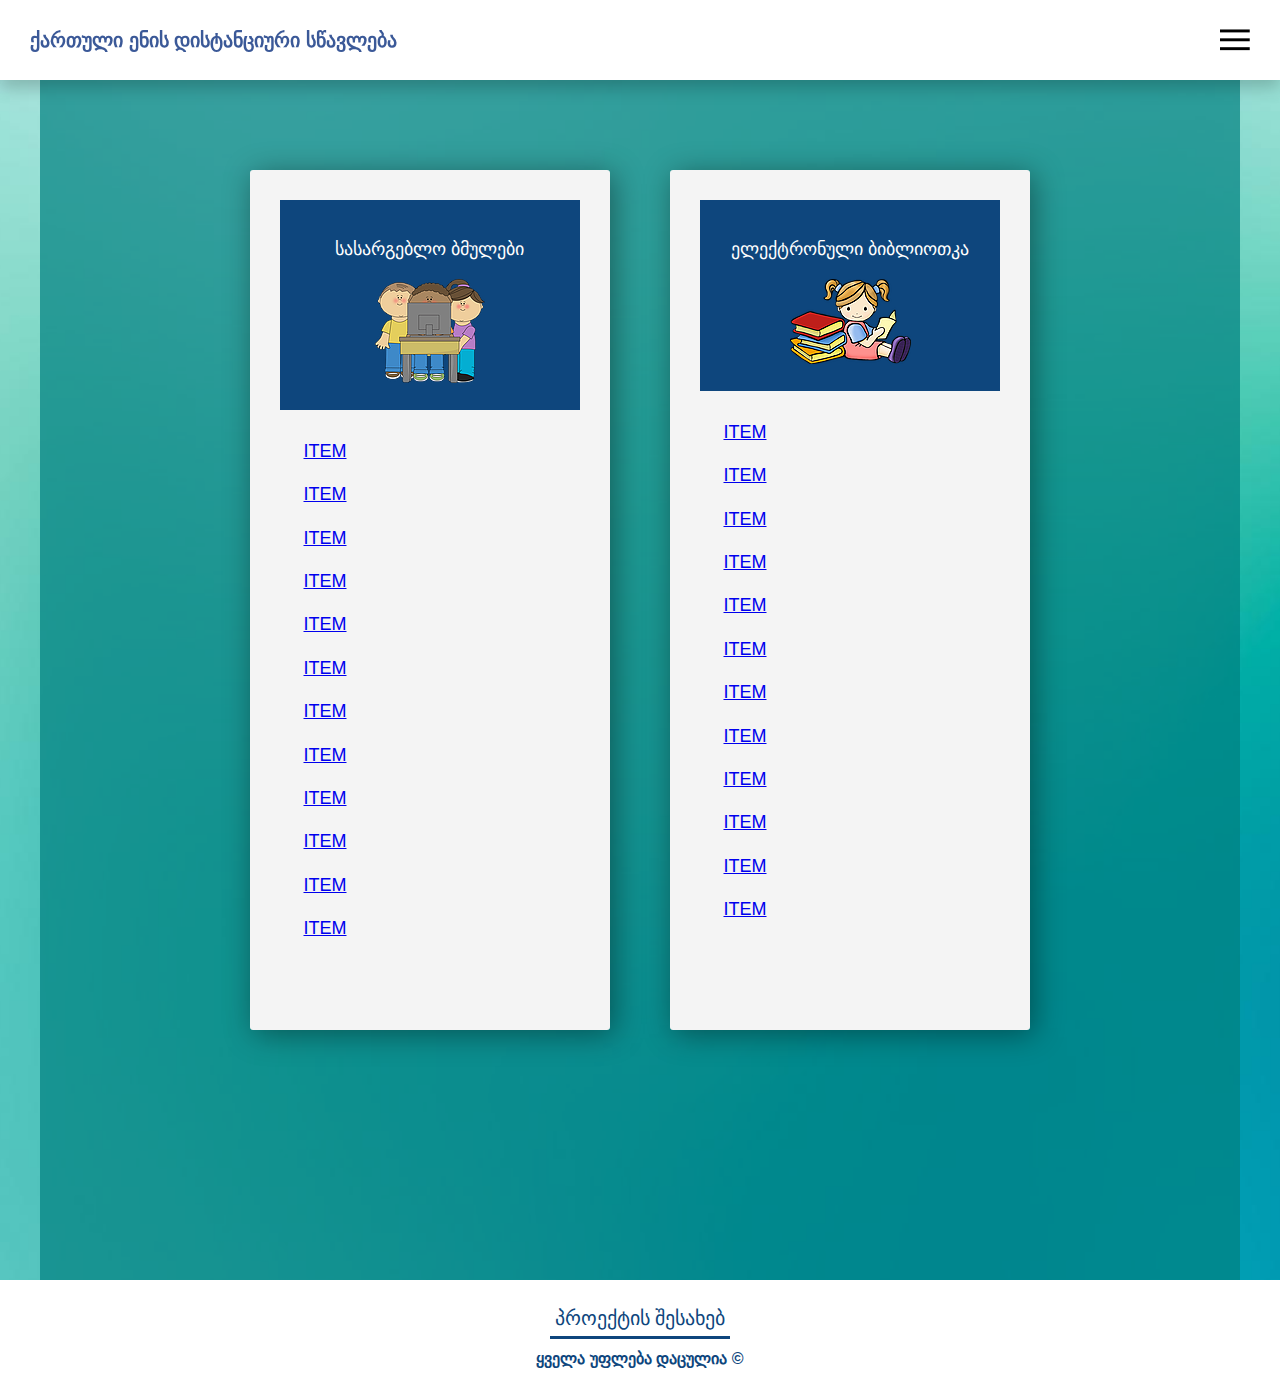
==== index.html @ 2965d9de "new repo" ====
<!DOCTYPE html>
<html>

<head>
    <meta charset="UTF-8">
    <meta name="viewport" content="width=device-width, initial-scale=1.0">
    <meta http-equiv="X-UA-Compatible" content="ie=edge">
    <title>Project</title>
    <link rel="stylesheet" href="css/style.css">
    <link rel="stylesheet" href="css/alk-sanet.css">
    <link rel="stylesheet" href="css/alk-sanet.min.css">
</head>

<body>

    <!-- <div class="main-header"> -->
    <!-- <nav class="navigation"> -->
    <div class="nav">



        <h1 id="logo">ქართული ენის დისტანციური სწავლება</h1>
        <nav id="side-menu">

            <ul>
                <span id="closeBtn" onclick="closeMenu()">&times;</span>
                <li id="first">მთავარი</li>
                <li>ჩემ შესახებ</li>
                <li>გაკვეთილები</li>
                <div id="drop-1">
                    <div id="mini">
                        <li id="dropit">ვისწავლოთ</li>
                        <img src="img/arrow-217-128.png" alt="" id="arrow">
                    </div>
                    <ul id="mob-dropdown">
                        <li>ვისწავლოთ კითხვა</li>
                        <li>ვისწავლოთ წერა</li>
                        <li>საკითხავი მასალა</li>
                    </ul>
                </div>
                <li>სავარჯიშოები.</li>
                <li>ვიდეოგალერეა</li>
                <li>კინოთეატრი</li>
            </ul>

        </nav>
        <img src="img/icons8-menu-filled-50.png" id="menu" alt="" onclick="openMenu()">
        <a href="index.html">მთავარი</a>
        <a href="about-me.html">ჩემ შესახებ</a>
        <a href="lessons.html">გაკვეთილები</a>
        <div class="dropdown">
            <a href="#" id="dropBtn">ვისწავლოთ</a>
            <div class="drop-items">
                <a href="#" class="items">ვისწავლოთ კითხვა</a>
                <a href="#" class="items">ვისწავლოთ წერა</a>
                <a href="#" class="items">საკითხავი მასალა</a>
            </div>
        </div>
        <div class="dropdown">
            <a href="#" id="dropBtn2">სავარჯიშოები</a>
            <div class="drop-items">
                <a href="#" class="items">სავარჯიშოები წიგნიდან</a>
                <a href="#" class="items">ელ. სავარჯიშოები</a>
            </div>
        </div>
        <a href="#">ვიდეოგალერეა</a>
        <a href="#">კინოთეატრი</a>
    </div>
    <!-- END OF NAV -->
    <!-- </div> -->

    <div class="wrapper">
       <div class="wrapper-1">
        <div class="item-1">
            <div class="title">
                <p>სასარგებლო ბმულები</p>
                <img src="img/img-1.png" alt="">
            </div>
            <a href="#">ITEM</a>
            <a href="#">ITEM</a>
            <a href="#">ITEM</a>
            <a href="#">ITEM</a>
            <a href="#">ITEM</a>
            <a href="#">ITEM</a>
            <a href="#">ITEM</a>
            <a href="#">ITEM</a>
            <a href="#">ITEM</a>
            <a href="#">ITEM</a>
            <a href="#">ITEM</a>
            <a href="#">ITEM</a>
        </div>
        <div class="item-2">
            <div class="title">
                <p>ელექტრონული ბიბლიოთკა</p>
                <img src="img/img-2.png" alt="">
            </div>
            <a href="#">ITEM</a>
            <a href="#">ITEM</a>
            <a href="#">ITEM</a>
            <a href="#">ITEM</a>
            <a href="#">ITEM</a>
            <a href="#">ITEM</a>
            <a href="#">ITEM</a>
            <a href="#">ITEM</a>
            <a href="#">ITEM</a>
            <a href="#">ITEM</a>
            <a href="#">ITEM</a>
            <a href="#">ITEM</a>



        </div>
    </div>
    </div>

    <footer class="main-footer">
        <a href="#">პროექტის შესახებ<i class="right"></i></a>
        <h1 class="rights">ყველა უფლება დაცულია &copy;</h1>
    </footer>

    <script src="js/main.js"></script>
</body>

</html>
---- css/style.css ----
/* NEED DROP MENU FOR MOBILE */

body {
  margin: 0;
  font-family: "BPG Arial", sans-serif;
  line-height: 1.3;
  font-size: 18px;
  background: url('../img/bg-3.jpg') no-repeat center/cover;
}

#logo {
  font-size: 20px;
  margin-right: auto;
  padding-left: 30px;
  cursor: default;
}

.dropdown a {
  display: block;
}

.dropdown {
  overflow: hidden;
  text-align: right;
}

.drop-items {
  display: none;
  background-color: #f4f4f4;
  position: absolute;
  box-shadow: 0px 8px 16px 0px rgba(0,0,0,0.4);
  text-align: center;
}

.nav {
  height: 80px;
  display: flex;
  align-items: center;
  color: #3B5998;
  background-color: #fff;
  width: 100%;
  box-shadow: 0px 8px 16px 0px rgba(0,0,0,0.2);
  position: sticky;
  top: 0;
  z-index: 3;
}

.nav a {
  text-decoration: none;
  padding: 10px;
  margin: 0 10px;
  border-radius: 3px;
  color: #0E467D;
}

.dropdown:hover .drop-items {
  display: block;
}

.title {
    background-color: #0E467D;
    color: white;
    padding: 20px;
    margin-bottom: 30px;
}

.dropdown:hover .items {
  margin: 0;
  border-radius: 0;
}

.dropdown:hover #dropBtn, #dropBtn2 {
  background-color: white;
  color: #0E467D;
}

.nav a:hover {
  color: white;
  background: #0E467D;
}

.wrapper a {
  display: block;
}

.wrapper {
  width: 1200px;
  background-color: rgba(0,128,128, .7);
  margin: auto; 
  text-align: center;
  height: 1200px;
  display: flex;
/*    align-content: center;*/
    
}

.wrapper-1 {
    margin: 0 auto;
    display: flex;
}

.item-1, .item-2 {
  background-color: #f4f4f4;
  width: 300px;
  display: inline-block;
  padding: 30px;
  max-height: 800px;
  margin: 90px 30px;

  border-radius: 3px;
  box-shadow: 4px 4px 30px rgba(0, 0, 0, .4);
}


#side-menu {
    position: fixed;
    top: 0;
    right: 0;
    background-color: rgba(1, 1, 1, .9);
    width: 0;
    max-width: 300px;
    height: 100%;
    transition: .3s;
}

#side-menu li {
    margin-left: 30px;
}

#side-menu ul {
    padding: 0;
}

.wrapper a {
  margin-right: 70%;
  padding-bottom: 20px;
}

#me {
    width: 400px;
    height: 400px;
    border-radius: 50%;
}

#about {
    display: flex;
    align-items: center;
    justify-content: center;
    padding: 5px;
    margin: 30px 0;
    min-height: 800px;
}

#about p {
    width: 700px;
    max-height: 200px;
    line-height: 1.9;
    padding: 60px 60px;
    font-size: 1.1em;
}

#mob-dropdown {
    display: none;
    z-index: 3;
}

#mini {
    display: flex;
    align-items: center;
    cursor: pointer;
    padding: 3px 0;
}

#mini-1 {
    display: flex;
    align-items: center;
    cursor: pointer;
    padding: 3px 0;
}

#dropit {
    cursor: pointer;
    display: inline;
}

#drop-1 img {
    width: 13px;
    height: 13px;
    color: white;
/*    transform: rotate(180deg);*/
    transform: none;
}

.rights {
    margin: 0;
}

.lessons {
    padding: 20px 70px;
    background-color: #f4f4f4;
    color: #0E467D;
    text-decoration: none;
    border-radius: 10px;
    margin: 10px;
    box-shadow: 3px 3px 10px rgba(0, 0, 0, .5);
}

.lessons:hover {
    color: white;
    background-color: #0E467D;
    
}

#i-frames {
    display: flex;
    margin: 100px auto;
    justify-content: space-around;
    flex-wrap: wrap;
    width: 900px;
    height: 100%;
}

footer {
  padding-top: 10px;
  background: white;
  height: 100px;
  color: #0E467D;
  text-align: center;
}

footer a {
  color: #0E467D;
  text-decoration: none;
  font-size: 20px;
  display: inline-block;
  border-bottom: solid 3px #0E467D;
  margin: 10px 0;
  padding: 5px;
  transition: .3s;
}

#menu {
    display: none;
    cursor: pointer;
    padding: 10px 30px;
    width: 30px;
    height: 30px;
}

footer h1 {
  margin: 15px 0 20px 0;
  font-size: 16px;
  cursor: default;
}

#closeBtn{
    color: white;
    font-size: 40px;
    cursor: pointer;
    margin-left: 30px;
}

#first {
    margin-top: 40px;
}

ul li{
    padding: 10px;
    list-style: none;
    color: white;
}

@media (max-width: 1430px) {
    #menu {
        display: inline-block;
        float: right;
    }
    
    .nav a {
        display: none;
    }
}
---- css/alk-sanet.css ----
@font-face {
    font-family: 'ALK Sanet';
    src: url('../fonts/alk-sanet-webfont.eot'); /* IE9 Compat Modes */
    src: url('../fonts/alk-sanet-webfont.eot?#iefix') format('embedded-opentype'), /* IE6-IE8 */
         url('../fonts/alk-sanet-webfont.woff2') format('woff2'), /* Super Modern Browsers */
         url('../fonts/alk-sanet-webfont.woff') format('woff'), /* Pretty Modern Browsers */
         url('../fonts/alk-sanet-webfont.ttf') format('truetype'), /* Safari, Android, iOS */
         url('../fonts/alk-sanet-webfont.svg#alk_sanetregular') format('svg'); /* Legacy iOS */
}
---- css/alk-sanet.min.css ----
@font-face{font-family:'ALK Sanet';src:url(../fonts/alk-sanet-webfont.eot);src:url(../fonts/alk-sanet-webfont.eot?#iefix) format('embedded-opentype'),url(../fonts/alk-sanet-webfont.woff2) format('woff2'),url(../fonts/alk-sanet-webfont.woff) format('woff'),url(../fonts/alk-sanet-webfont.ttf) format('truetype'),url(../fonts/alk-sanet-webfont.svg#alk_sanetregular) format('svg')}
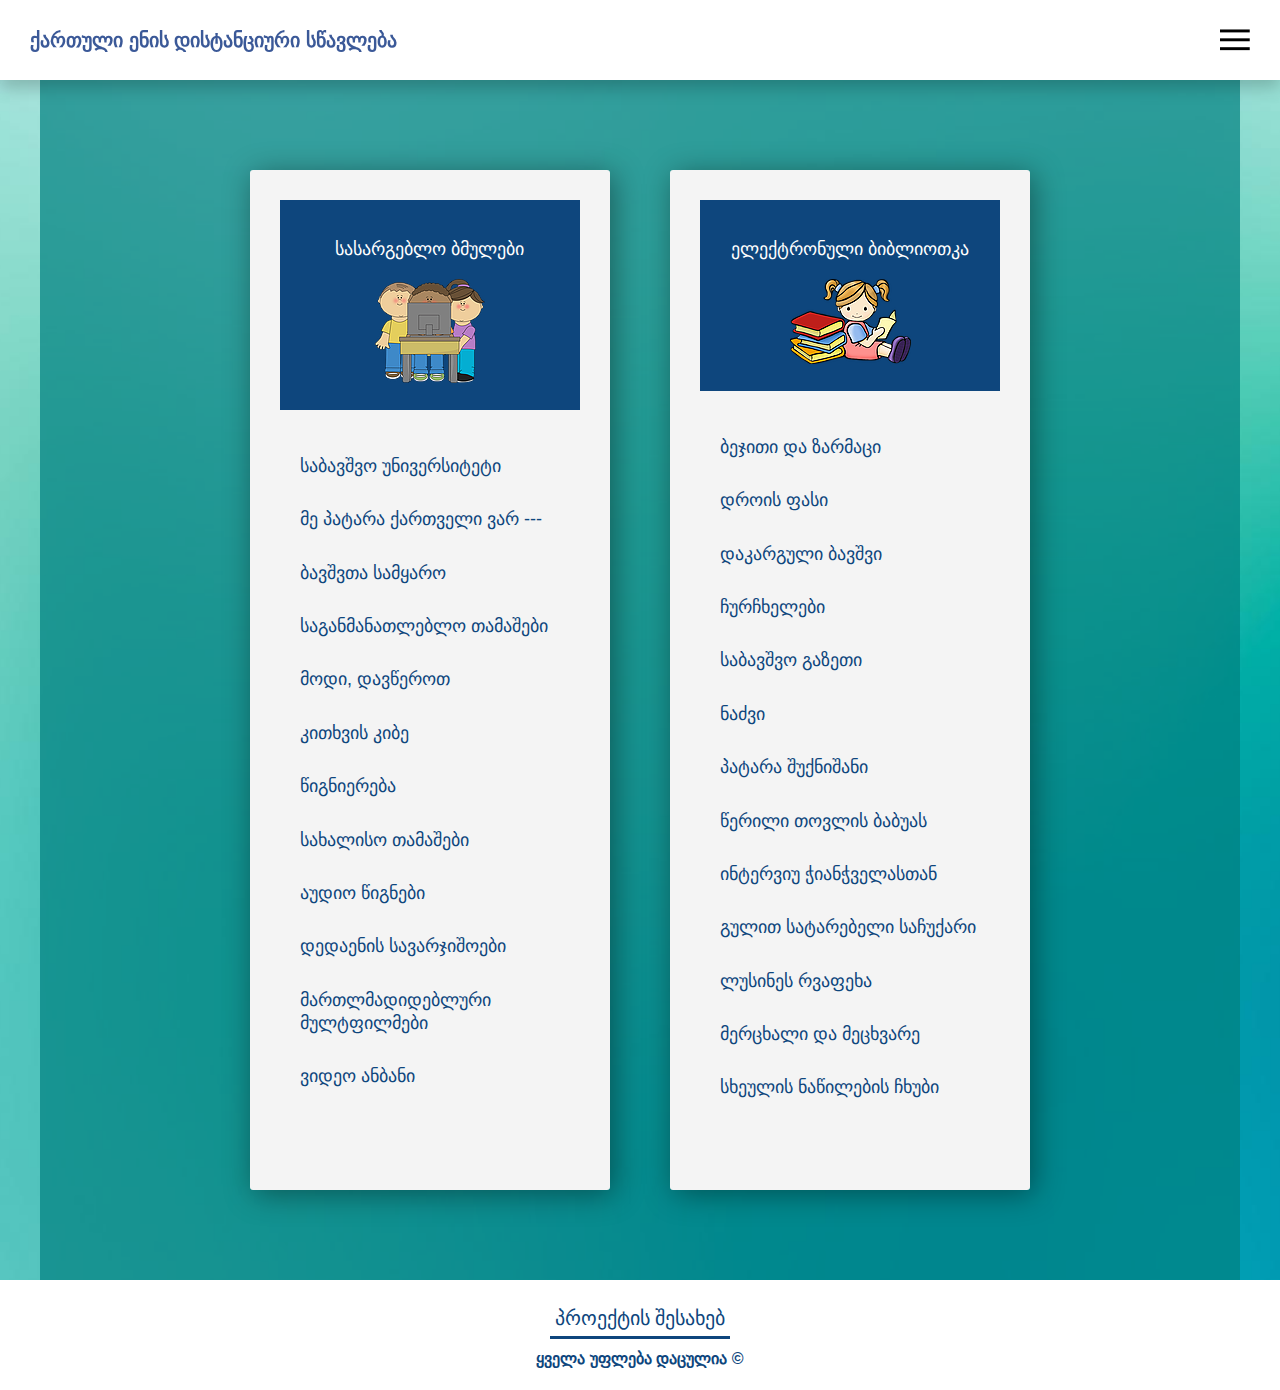
==== commit 1fdabb3e: "progress" ====
--- a/index.html
+++ b/index.html
@@ -76,36 +76,37 @@
                 <p>სასარგებლო ბმულები</p>
                 <img src="img/img-1.png" alt="">
             </div>
-            <a href="#">ITEM</a>
-            <a href="#">ITEM</a>
-            <a href="#">ITEM</a>
-            <a href="#">ITEM</a>
-            <a href="#">ITEM</a>
-            <a href="#">ITEM</a>
-            <a href="#">ITEM</a>
-            <a href="#">ITEM</a>
-            <a href="#">ITEM</a>
-            <a href="#">ITEM</a>
-            <a href="#">ITEM</a>
-            <a href="#">ITEM</a>
+            <a href="http://press.tsu.edu.ge/sabavshvo/indexsabavshvo.html" target="_blank">საბავშვო უნივერსიტეტი</a>
+            <a href="#" target="_blank">მე პატარა ქართველი ვარ ---</a>
+            <a href="http://info.codna.ge/child/" target="_blank">ბავშვთა სამყარო</a>
+            <a href="http://buki.ge/programs-list.html" target="_blank">საგანმანათლებლო თამაშები</a>
+            <a href="http://kargiskola.ge/dawere/" target="_blank">მოდი, დავწეროთ</a>
+            <a href="http://www.reading.ge/ka/" target="_blank">კითხვის კიბე</a>
+            <a href="https://logicmeter.com/index.php?module=literacy_user&page=grades_main_page" target="_blank">წიგნიერება</a>
+            <a href="http://frixxfun.ge/p/geo/games/outdoor/" target="_blank">სახალისო თამაშები</a>
+            <a href="http://kargiskola.ge/teacherintro/teacher-moswavlis-audiowignebi.php" target="_blank">აუდიო წიგნები</a>
+            <a href="http://maka-pirveli.blogspot.com/p/blog-page_19.html" target="_blank">დედაენის სავარჯიშოები</a>
+            <a href="https://www.youtube.com/channel/UCgeTEapOY4aE8FrIZFmrijQ" target="_blank">მართლმადიდებლური მულტფილმები</a>
+            <a href="https://www.youtube.com/watch?v=tYZoPOVYKLw" target="_blank">ვიდეო ანბანი</a>
         </div>
         <div class="item-2">
             <div class="title">
                 <p>ელექტრონული ბიბლიოთკა</p>
                 <img src="img/img-2.png" alt="">
             </div>
-            <a href="#">ITEM</a>
-            <a href="#">ITEM</a>
-            <a href="#">ITEM</a>
-            <a href="#">ITEM</a>
-            <a href="#">ITEM</a>
-            <a href="#">ITEM</a>
-            <a href="#">ITEM</a>
-            <a href="#">ITEM</a>
-            <a href="#">ITEM</a>
-            <a href="#">ITEM</a>
-            <a href="#">ITEM</a>
-            <a href="#">ITEM</a>
+            <a href="https://www.storyjumper.com/book/index/45186346/%E1%83%91%E1%83%94%E1%83%AF%E1%83%98%E1%83%97%E1%83%98-%E1%83%93%E1%83%90-%E1%83%96%E1%83%90%E1%83%A0%E1%83%9B%E1%83%90%E1%83%AA%E1%83%98" target="_blank">ბეჯითი და ზარმაცი</a>
+            <a href="https://www.storyjumper.com/book/index/46218376/%E1%83%93%E1%83%A0%E1%83%9D%E1%83%98%E1%83%A1-%E1%83%A4%E1%83%90%E1%83%A1%E1%83%98#" target="_blank">დროის ფასი</a>
+            <a href="https://www.storyjumper.com/book/index/46642376/%E1%83%93%E1%83%90%E1%83%99%E1%83%90%E1%83%A0%E1%83%92%E1%83%A3%E1%83%9A%E1%83%98-%E1%83%91%E1%83%90%E1%83%95%E1%83%A8%E1%83%95%E1%83%98" target="_blank">დაკარგული ბავშვი</a>
+            <a href="http://docs.wixstatic.com/ugd/557753_4fd5d50750274675948f6e837a626483.pdf" target="_blank">ჩურჩხელები</a>
+            <a href="http://kargiskola.ge/teacherintro/teacher-moswavlis-gazeti.php" target="_blank">საბავშვო გაზეთი</a>
+            <a href="https://docs.wixstatic.com/ugd/557753_868e00ea6cd044c389dbf38606f1a43a.pdf" target="_blank">ნაძვი</a>
+            <a href="https://docs.wixstatic.com/ugd/557753_dc4e219b2e884730ab0b905b1882332a.pdf" target="_blank">პატარა შუქნიშანი</a>
+            <a href="https://docs.wixstatic.com/ugd/557753_3e4e9679d8d946fdbac63d8731ab0c92.pdf" target="_blank">წერილი თოვლის ბაბუას</a>
+            <a href="https://docs.wixstatic.com/ugd/557753_4c352a6ff19e405a9db40d7492809e27.pdf" target="_blank">ინტერვიუ ჭიანჭველასთან</a>
+            <a href="https://docs.wixstatic.com/ugd/557753_748f2b539a9c410bb6978fbeaade982f.pdf" target="_blank">გულით სატარებელი საჩუქარი</a>
+            <a href="https://docs.wixstatic.com/ugd/557753_139862e73fea45ce94d84d14813bed93.pdf" target="_blank">ლუსინეს რვაფეხა</a>
+            <a href="https://www.storyjumper.com/book/index/50822596/%E1%83%9B%E1%83%94%E1%83%A0%E1%83%AA%E1%83%AE%E1%83%90%E1%83%9A%E1%83%98-%E1%83%93%E1%83%90-%E1%83%9B%E1%83%94%E1%83%AA%E1%83%AE%E1%83%95%E1%83%90%E1%83%A0%E1%83%94" target="_blank">მერცხალი და მეცხვარე</a>
+            <a href="https://www.storyjumper.com/book/index/48956316/%E1%83%A1%E1%83%AE%E1%83%94%E1%83%A3%E1%83%9A%E1%83%98%E1%83%A1-%E1%83%9C%E1%83%90%E1%83%AC%E1%83%98%E1%83%9A%E1%83%94%E1%83%91%E1%83%98%E1%83%A1-%E1%83%A9%E1%83%AE%E1%83%A3%E1%83%91" target="_blank">სხეულის ნაწილების ჩხუბი</a>
 
 
 
@@ -114,7 +115,7 @@
     </div>
 
     <footer class="main-footer">
-        <a href="#">პროექტის შესახებ<i class="right"></i></a>
+        <a href="http://www.distancelearning.mes.gov.ge/ge">პროექტის შესახებ</a>
         <h1 class="rights">ყველა უფლება დაცულია &copy;</h1>
     </footer>
 
--- a/css/style.css
+++ b/css/style.css
@@ -1,97 +1,99 @@
 /* NEED DROP MENU FOR MOBILE */
 
 body {
-  margin: 0;
-  font-family: "BPG Arial", sans-serif;
-  line-height: 1.3;
-  font-size: 18px;
-  background: url('../img/bg-3.jpg') no-repeat center/cover;
+    margin: 0;
+    font-family: "BPG Arial", sans-serif;
+    line-height: 1.3;
+    font-size: 18px;
+    background: url('../img/bg-3.jpg') no-repeat center/cover;
 }
 
 #logo {
-  font-size: 20px;
-  margin-right: auto;
-  padding-left: 30px;
-  cursor: default;
+    font-size: 20px;
+    margin-right: auto;
+    padding-left: 30px;
+    cursor: default;
 }
 
 .dropdown a {
-  display: block;
+    display: block;
 }
 
 .dropdown {
-  overflow: hidden;
-  text-align: right;
+    overflow: hidden;
+    text-align: right;
 }
 
 .drop-items {
-  display: none;
-  background-color: #f4f4f4;
-  position: absolute;
-  box-shadow: 0px 8px 16px 0px rgba(0,0,0,0.4);
-  text-align: center;
+    display: none;
+    background-color: #f4f4f4;
+    position: absolute;
+    box-shadow: 0px 8px 16px 0px rgba(0, 0, 0, 0.4);
+    text-align: center;
 }
 
 .nav {
-  height: 80px;
-  display: flex;
-  align-items: center;
-  color: #3B5998;
-  background-color: #fff;
-  width: 100%;
-  box-shadow: 0px 8px 16px 0px rgba(0,0,0,0.2);
-  position: sticky;
-  top: 0;
-  z-index: 3;
+    height: 80px;
+    display: flex;
+    align-items: center;
+    color: #3B5998;
+    background-color: #fff;
+    width: 100%;
+    box-shadow: 0px 8px 16px 0px rgba(0, 0, 0, 0.2);
+    position: sticky;
+    top: 0;
+    z-index: 3;
 }
 
 .nav a {
-  text-decoration: none;
-  padding: 10px;
-  margin: 0 10px;
-  border-radius: 3px;
-  color: #0E467D;
+    text-decoration: none;
+    padding: 10px;
+    margin: 0 10px;
+    border-radius: 3px;
+    color: #0E467D;
 }
 
 .dropdown:hover .drop-items {
-  display: block;
+    display: block;
 }
 
 .title {
+    cursor: default;
     background-color: #0E467D;
     color: white;
     padding: 20px;
     margin-bottom: 30px;
+    
+/*
+    color: #0E467D;
+    border: 5px solid #0E467D;
+*/
+    
 }
 
 .dropdown:hover .items {
-  margin: 0;
-  border-radius: 0;
-}
-
-.dropdown:hover #dropBtn, #dropBtn2 {
-  background-color: white;
-  color: #0E467D;
+    margin: 0;
+    border-radius: 0;
+}
+
+.dropdown:hover #dropBtn,
+#dropBtn2 {
+    background-color: white;
+    color: #0E467D;
 }
 
 .nav a:hover {
-  color: white;
-  background: #0E467D;
-}
-
-.wrapper a {
-  display: block;
-}
-
+    color: white;
+    background: #0E467D;
+}
 .wrapper {
-  width: 1200px;
-  background-color: rgba(0,128,128, .7);
-  margin: auto; 
-  text-align: center;
-  height: 1200px;
-  display: flex;
-/*    align-content: center;*/
-    
+    width: 1200px;
+    background-color: rgba(0, 128, 128, .7);
+    margin: auto;
+    text-align: center;
+    height: 1200px;
+    display: flex;
+    /*    align-content: center;*/
 }
 
 .wrapper-1 {
@@ -99,16 +101,17 @@
     display: flex;
 }
 
-.item-1, .item-2 {
-  background-color: #f4f4f4;
-  width: 300px;
-  display: inline-block;
-  padding: 30px;
-  max-height: 800px;
-  margin: 90px 30px;
-
-  border-radius: 3px;
-  box-shadow: 4px 4px 30px rgba(0, 0, 0, .4);
+.item-1,
+.item-2 {
+    background-color: #f4f4f4;
+    width: 300px;
+    display: inline-block;
+    padding: 30px;
+    max-height: 1000px;
+    margin: 90px 30px;
+
+    border-radius: 3px;
+    box-shadow: 4px 4px 30px rgba(0, 0, 0, .4);
 }
 
 
@@ -132,13 +135,22 @@
 }
 
 .wrapper a {
-  margin-right: 70%;
-  padding-bottom: 20px;
+    /*  margin-right: 70%;*/
+/*      padding-bottom: 20px;*/
+    text-align: left;
+    color: #0E467D;
+    display: block;
+    padding: 15px 20px;
+    text-decoration: none;
+}
+
+.wrapper a:hover {
+    text-decoration: underline;
 }
 
 #me {
-    width: 400px;
-    height: 400px;
+    width: 300px;
+    height: 300px;
     border-radius: 50%;
 }
 
@@ -187,7 +199,7 @@
     width: 13px;
     height: 13px;
     color: white;
-/*    transform: rotate(180deg);*/
+    /*    transform: rotate(180deg);*/
     transform: none;
 }
 
@@ -208,7 +220,7 @@
 .lessons:hover {
     color: white;
     background-color: #0E467D;
-    
+
 }
 
 #i-frames {
@@ -221,22 +233,22 @@
 }
 
 footer {
-  padding-top: 10px;
-  background: white;
-  height: 100px;
-  color: #0E467D;
-  text-align: center;
+    padding-top: 10px;
+    background: white;
+    height: 100px;
+    color: #0E467D;
+    text-align: center;
 }
 
 footer a {
-  color: #0E467D;
-  text-decoration: none;
-  font-size: 20px;
-  display: inline-block;
-  border-bottom: solid 3px #0E467D;
-  margin: 10px 0;
-  padding: 5px;
-  transition: .3s;
+    color: #0E467D;
+    text-decoration: none;
+    font-size: 20px;
+    display: inline-block;
+    border-bottom: solid 3px #0E467D;
+    margin: 10px 0;
+    padding: 5px;
+    transition: .3s;
 }
 
 #menu {
@@ -248,12 +260,12 @@
 }
 
 footer h1 {
-  margin: 15px 0 20px 0;
-  font-size: 16px;
-  cursor: default;
-}
-
-#closeBtn{
+    margin: 15px 0 20px 0;
+    font-size: 16px;
+    cursor: default;
+}
+
+#closeBtn {
     color: white;
     font-size: 40px;
     cursor: pointer;
@@ -264,7 +276,7 @@
     margin-top: 40px;
 }
 
-ul li{
+ul li {
     padding: 10px;
     list-style: none;
     color: white;
@@ -275,8 +287,8 @@
         display: inline-block;
         float: right;
     }
-    
+
     .nav a {
         display: none;
     }
-}
+}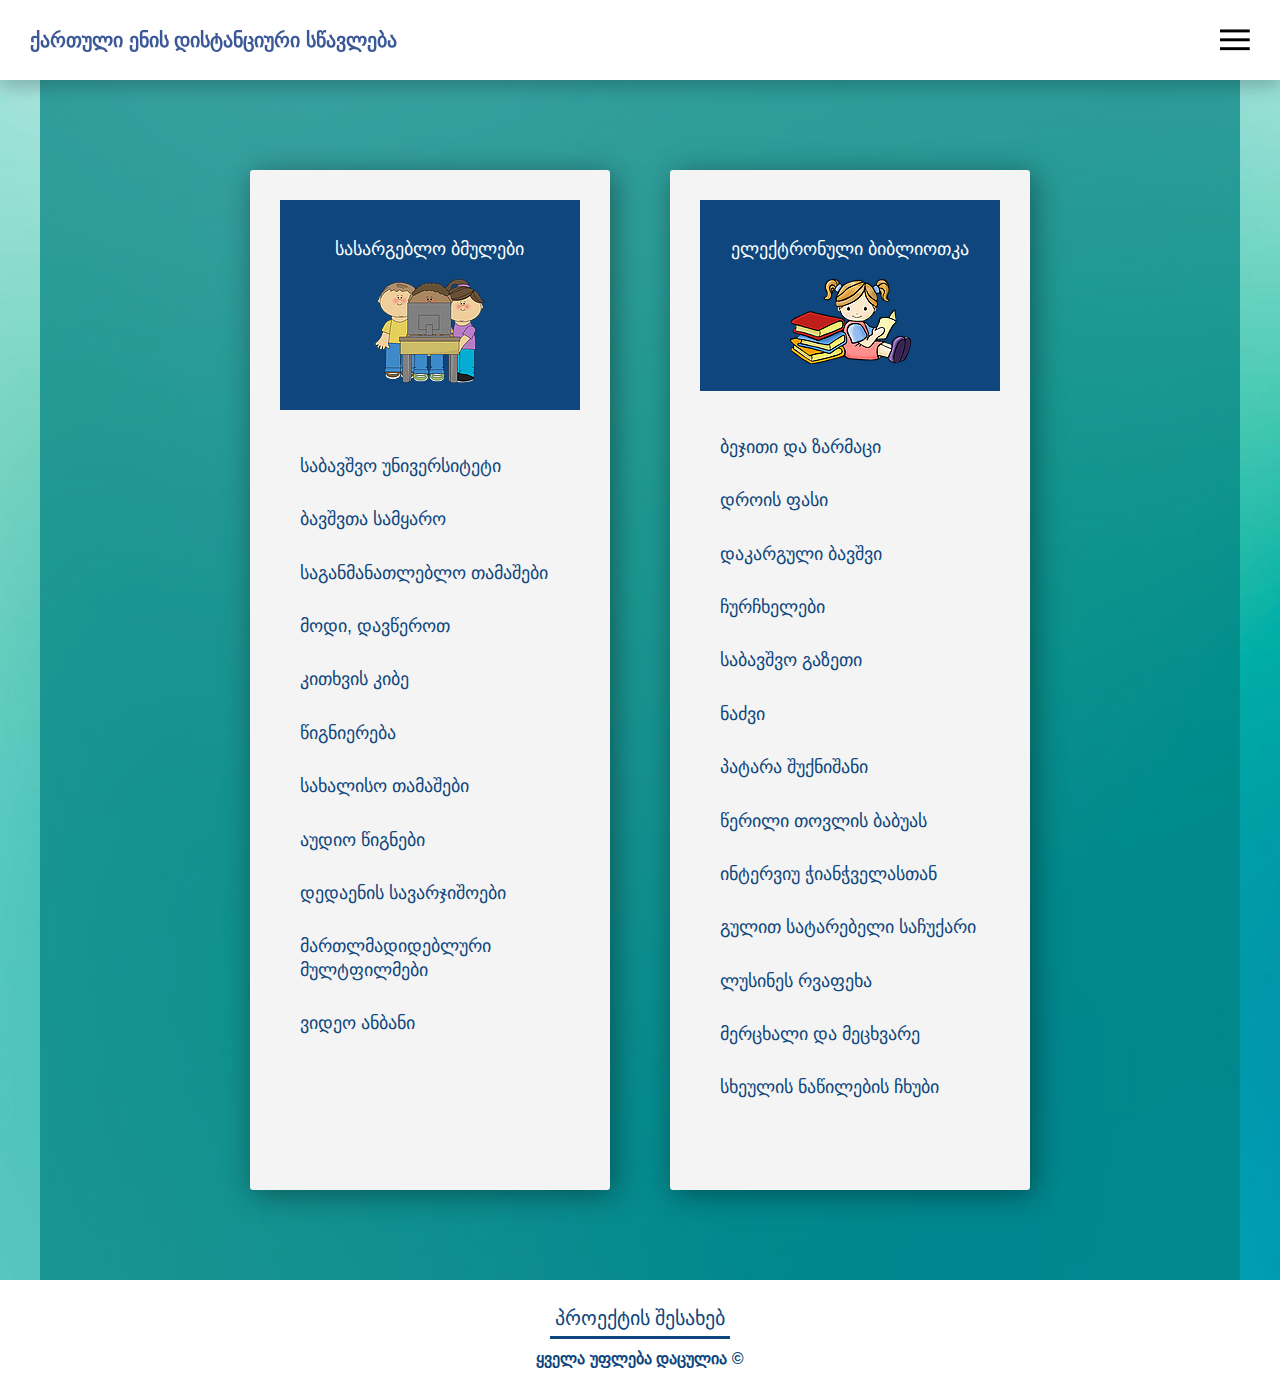
==== commit a45dee91: "nice" ====
--- a/index.html
+++ b/index.html
@@ -5,10 +5,29 @@
     <meta charset="UTF-8">
     <meta name="viewport" content="width=device-width, initial-scale=1.0">
     <meta http-equiv="X-UA-Compatible" content="ie=edge">
-    <title>Project</title>
+    <title>მთავარი</title>
     <link rel="stylesheet" href="css/style.css">
     <link rel="stylesheet" href="css/alk-sanet.css">
     <link rel="stylesheet" href="css/alk-sanet.min.css">
+<!--    favicon-->
+    <link rel="apple-touch-icon" sizes="57x57" href="fav/favapple-icon-57x57.png">
+<link rel="apple-touch-icon" sizes="60x60" href="fav/apple-icon-60x60.png">
+<link rel="apple-touch-icon" sizes="72x72" href="fav/apple-icon-72x72.png">
+<link rel="apple-touch-icon" sizes="76x76" href="fav/apple-icon-76x76.png">
+<link rel="apple-touch-icon" sizes="114x114" href="fav/apple-icon-114x114.png">
+<link rel="apple-touch-icon" sizes="120x120" href="fav/apple-icon-120x120.png">
+<link rel="apple-touch-icon" sizes="144x144" href="fav/apple-icon-144x144.png">
+<link rel="apple-touch-icon" sizes="152x152" href="fav/apple-icon-152x152.png">
+<link rel="apple-touch-icon" sizes="180x180" href="fav/apple-icon-180x180.png">
+<link rel="icon" type="image/png" sizes="192x192"  href="fav/android-icon-192x192.png">
+<link rel="icon" type="image/png" sizes="32x32" href="fav/favicon-32x32.png">
+<link rel="icon" type="image/png" sizes="96x96" href="fav/favicon-96x96.png">
+<link rel="icon" type="image/png" sizes="16x16" href="fav/favicon-16x16.png">
+<link rel="manifest" href="fav/manifest.json">
+<meta name="msapplication-TileColor" content="#ffffff">
+<meta name="msapplication-TileImage" content="fav/ms-icon-144x144.png">
+<meta name="theme-color" content="#ffffff">
+<!--favicon-->
 </head>
 
 <body>
@@ -77,7 +96,6 @@
                 <img src="img/img-1.png" alt="">
             </div>
             <a href="http://press.tsu.edu.ge/sabavshvo/indexsabavshvo.html" target="_blank">საბავშვო უნივერსიტეტი</a>
-            <a href="#" target="_blank">მე პატარა ქართველი ვარ ---</a>
             <a href="http://info.codna.ge/child/" target="_blank">ბავშვთა სამყარო</a>
             <a href="http://buki.ge/programs-list.html" target="_blank">საგანმანათლებლო თამაშები</a>
             <a href="http://kargiskola.ge/dawere/" target="_blank">მოდი, დავწეროთ</a>
--- a/css/style.css
+++ b/css/style.css
@@ -225,11 +225,13 @@
 
 #i-frames {
     display: flex;
+    flex-direction: column;
     margin: 100px auto;
-    justify-content: space-around;
+/*    justify-content: space-around;*/
     flex-wrap: wrap;
     width: 900px;
     height: 100%;
+    
 }
 
 footer {
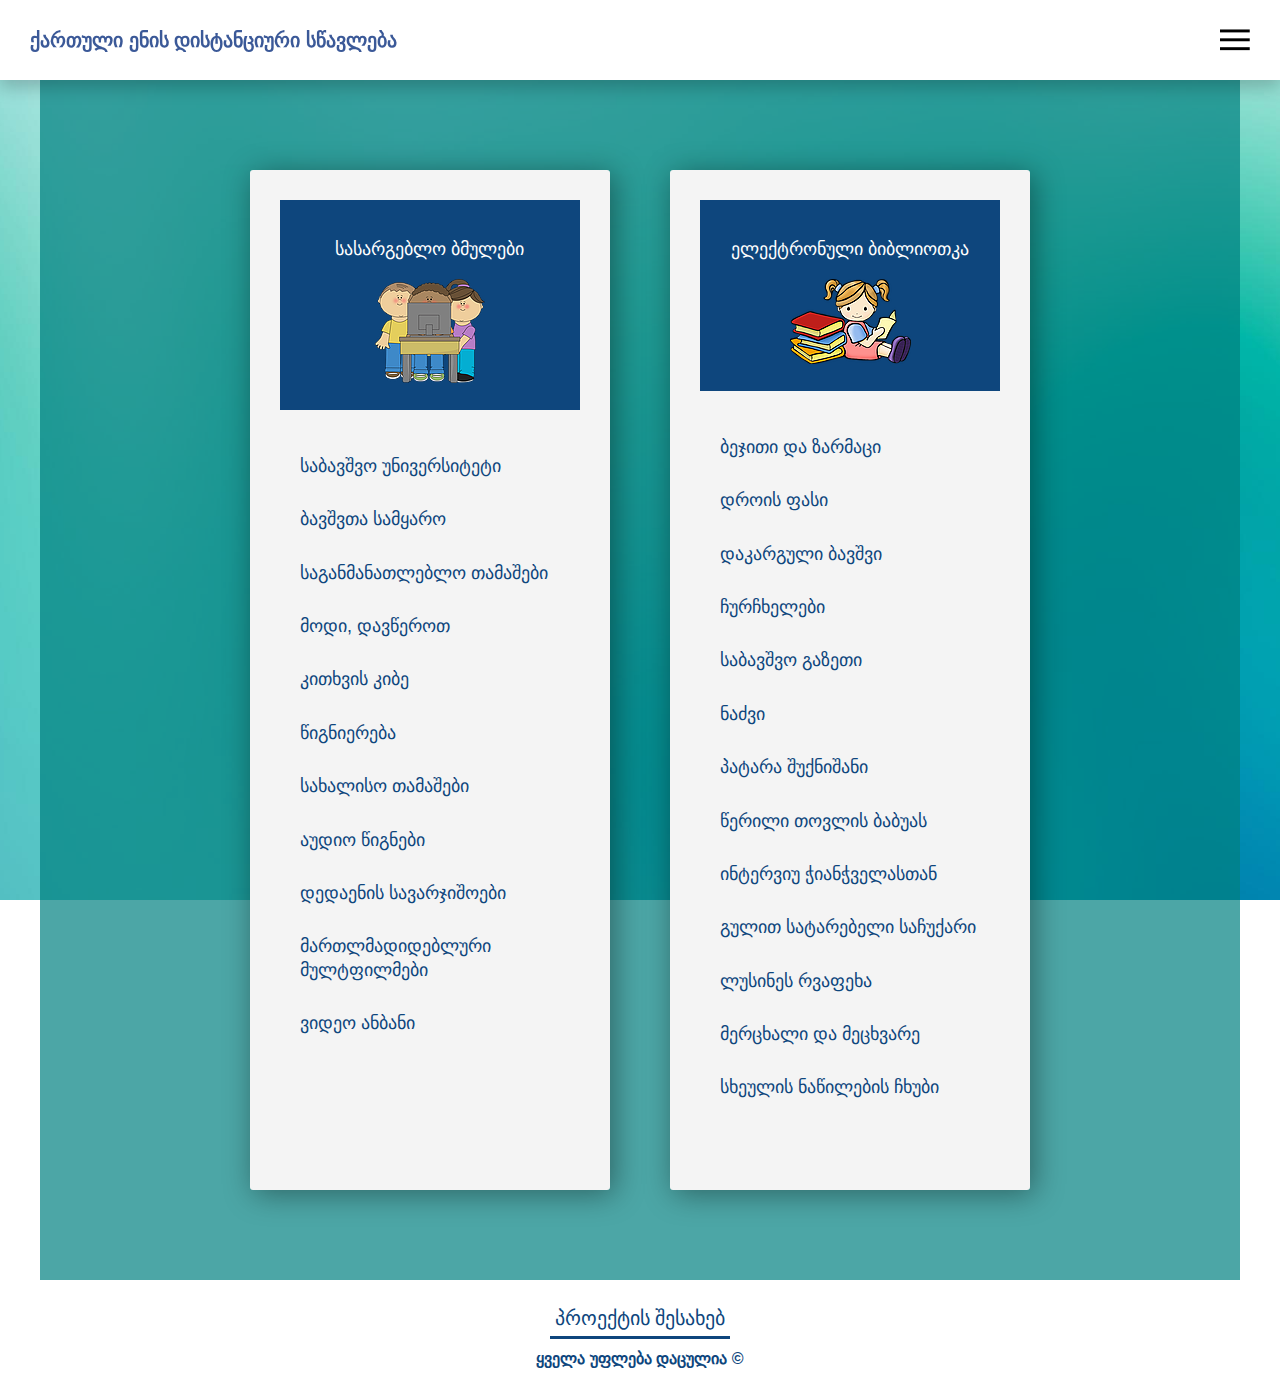
==== commit 23012810: "finished search bar" ====
--- a/index.html
+++ b/index.html
@@ -64,7 +64,7 @@
 
         </nav>
         <img src="img/icons8-menu-filled-50.png" id="menu" alt="" onclick="openMenu()">
-        <a href="index.html">მთავარი</a>
+        <a href="index.html" id="main">მთავარი</a>
         <a href="about-me.html">ჩემ შესახებ</a>
         <a href="lessons.html">გაკვეთილები</a>
         <div class="dropdown">
@@ -79,10 +79,10 @@
             <a href="#" id="dropBtn2">სავარჯიშოები</a>
             <div class="drop-items">
                 <a href="#" class="items">სავარჯიშოები წიგნიდან</a>
-                <a href="#" class="items">ელ. სავარჯიშოები</a>
+                <a href="exercises.html" class="items">ელ. სავარჯიშოები</a>
             </div>
         </div>
-        <a href="#">ვიდეოგალერეა</a>
+        <a href="videogallery.html">ვიდეოგალერეა</a>
         <a href="#">კინოთეატრი</a>
     </div>
     <!-- END OF NAV -->
--- a/css/style.css
+++ b/css/style.css
@@ -1,11 +1,21 @@
 /* NEED DROP MENU FOR MOBILE */
+
+html,
+body {
+    position: relative;
+    min-height: 100%;
+}
 
 body {
     margin: 0;
     font-family: "BPG Arial", sans-serif;
     line-height: 1.3;
     font-size: 18px;
-    background: url('../img/bg-3.jpg') no-repeat center/cover;
+    background: url('../img/bg-3.jpg') no-repeat center center fixed;
+    -webkit-background-size: cover;
+    -moz-background-size: cover;
+    -o-background-size: cover;
+    background-size: cover;
 }
 
 #logo {
@@ -49,7 +59,7 @@
     text-decoration: none;
     padding: 10px;
     margin: 0 10px;
-    border-radius: 3px;
+    border-radius: 50px;
     color: #0E467D;
 }
 
@@ -63,12 +73,11 @@
     color: white;
     padding: 20px;
     margin-bottom: 30px;
-    
-/*
+
+    /*
     color: #0E467D;
     border: 5px solid #0E467D;
 */
-    
 }
 
 .dropdown:hover .items {
@@ -86,6 +95,7 @@
     color: white;
     background: #0E467D;
 }
+
 .wrapper {
     width: 1200px;
     background-color: rgba(0, 128, 128, .7);
@@ -114,6 +124,59 @@
     box-shadow: 4px 4px 30px rgba(0, 0, 0, .4);
 }
 
+
+.container {
+    margin: 0 auto;
+    /*    width: 1200px;*/
+    height: 100%;
+    display: flex;
+    /*    flex-direction: row;*/
+    /*    justify-content: space-around;*/
+    margin-bottom: 100px;
+}
+
+.videos {
+    width: 500px;
+    height: 500px;
+    /*    background-color: #0E467D;*/
+    /*    background-color: #009999;*/
+    display: flex;
+    flex-direction: column;
+    align-items: center;
+    color: white;
+    border-radius: 30px;
+    margin: 50px 0;
+}
+
+.page {
+    display: flex;
+    flex-direction: column;
+    align-items: center;
+}
+
+.input {
+    display: flex;
+    align-items: center;
+}
+
+.icon {
+    background-color: white;
+    padding: 10px;
+    margin-left: 10px;
+    border-radius: 50px;
+    cursor: pointer;
+}
+
+.vidInput {
+    /*    background-color: #f4f4f4;*/
+    font-size: 1em;
+    padding: 10px 14px;
+    width: 400px;
+    margin: 50px 0 ;
+    border-radius: 50px;
+    border: none;
+    /*    align-self: flex-end;*/
+}
 
 #side-menu {
     position: fixed;
@@ -136,7 +199,7 @@
 
 .wrapper a {
     /*  margin-right: 70%;*/
-/*      padding-bottom: 20px;*/
+    /*      padding-bottom: 20px;*/
     text-align: left;
     color: #0E467D;
     display: block;
@@ -223,15 +286,41 @@
 
 }
 
+
+.links {
+    text-decoration: none;
+    color: #0E467D;
+    padding: 15px 5px;
+    margin: 5px;
+}
+
+.links:hover {
+    text-decoration: underline;
+    /*    color: #1466b8;*/
+}
+
+
+.exercises {
+    width: 500px;
+    display: flex;
+    flex-direction: column;
+    padding: 60px 50px;
+    margin: 100px auto;
+    text-align: center;
+    background-color: white;
+    text-align: left;
+    border-radius: 7px;
+    box-shadow: 3px 3px 15px rgba(0, 0, 0, .3);
+}
+
 #i-frames {
     display: flex;
     flex-direction: column;
     margin: 100px auto;
-/*    justify-content: space-around;*/
+    /*    justify-content: space-around;*/
     flex-wrap: wrap;
     width: 900px;
     height: 100%;
-    
 }
 
 footer {
@@ -240,6 +329,9 @@
     height: 100px;
     color: #0E467D;
     text-align: center;
+    /*    position: absolute;*/
+    width: 100%;
+    /*    bottom: 0;*/
 }
 
 footer a {
@@ -293,4 +385,4 @@
     .nav a {
         display: none;
     }
-}+}
